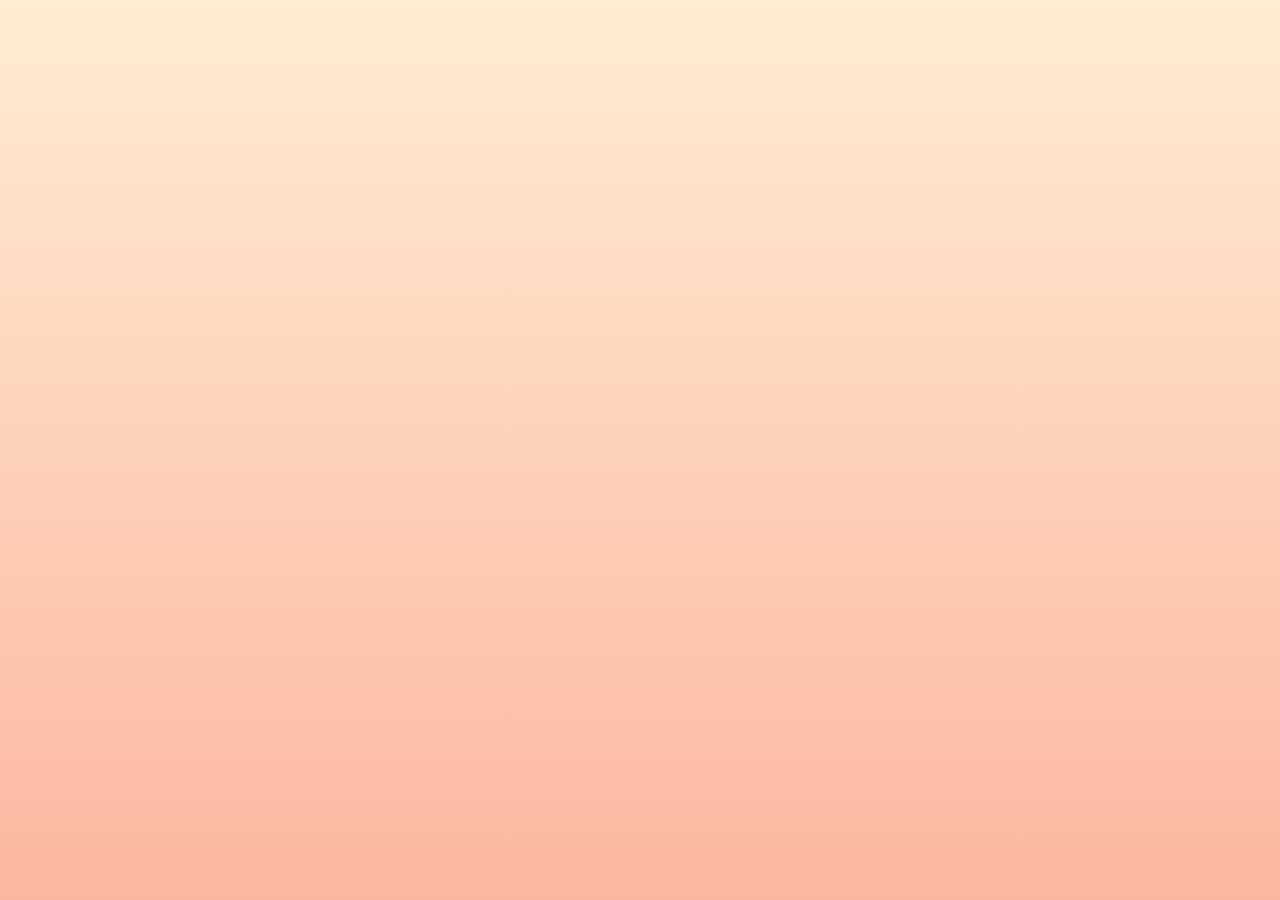
==== about.html @ af534c83 "必要ファイル追加と共通部分作成" ====
<!DOCTYPE html>
<html lang="ja">
<head>
    <meta charset="UTF-8">
    <meta name="viewport" content="width=device-width, initial-scale=1.0">
    <title>ソフトウェア開発みくじ</title>
    <link rel="stylesheet" href="styles/common.css">
    <link rel="stylesheet" href="styles/result-style.css">
    <link rel="stylesheet" href="styles/top-style.css">
    <link href="https://fonts.googleapis.com/css2?family=Yuji+Syuku&display=swap" rel="stylesheet">


</head>

<body>
    

    <script src="js/main.js"></script>
</body>



</html>
---- styles/common.css ----
body{
    min-height:100vh;
    background: linear-gradient(to bottom, #ffecd2 0%, #fcb69f 100%);/*背景のグラデーション*/
    margin: 0;
    font-family: "Yuji Syuku", serif;
    color: #dc3545;
}

.page-container{
    display: flex;
    justify-content: center;
    align-items: center;
    min-height: 100vh;
}

.hidden{
    display: none !important; /*hiddenクラスを入れると表示されなくなる、表示したいときはhiddenクラスを消す*/
}



.omikuji-frame{ /*おみくじの赤フレーム*/
    width: 280px;

    border: thick double red;
    outline: 0.2rem solid red;

    display: flex;
    flex-direction: column;
    text-align: center;

    background-color: white;
    box-sizing: border-box;
}
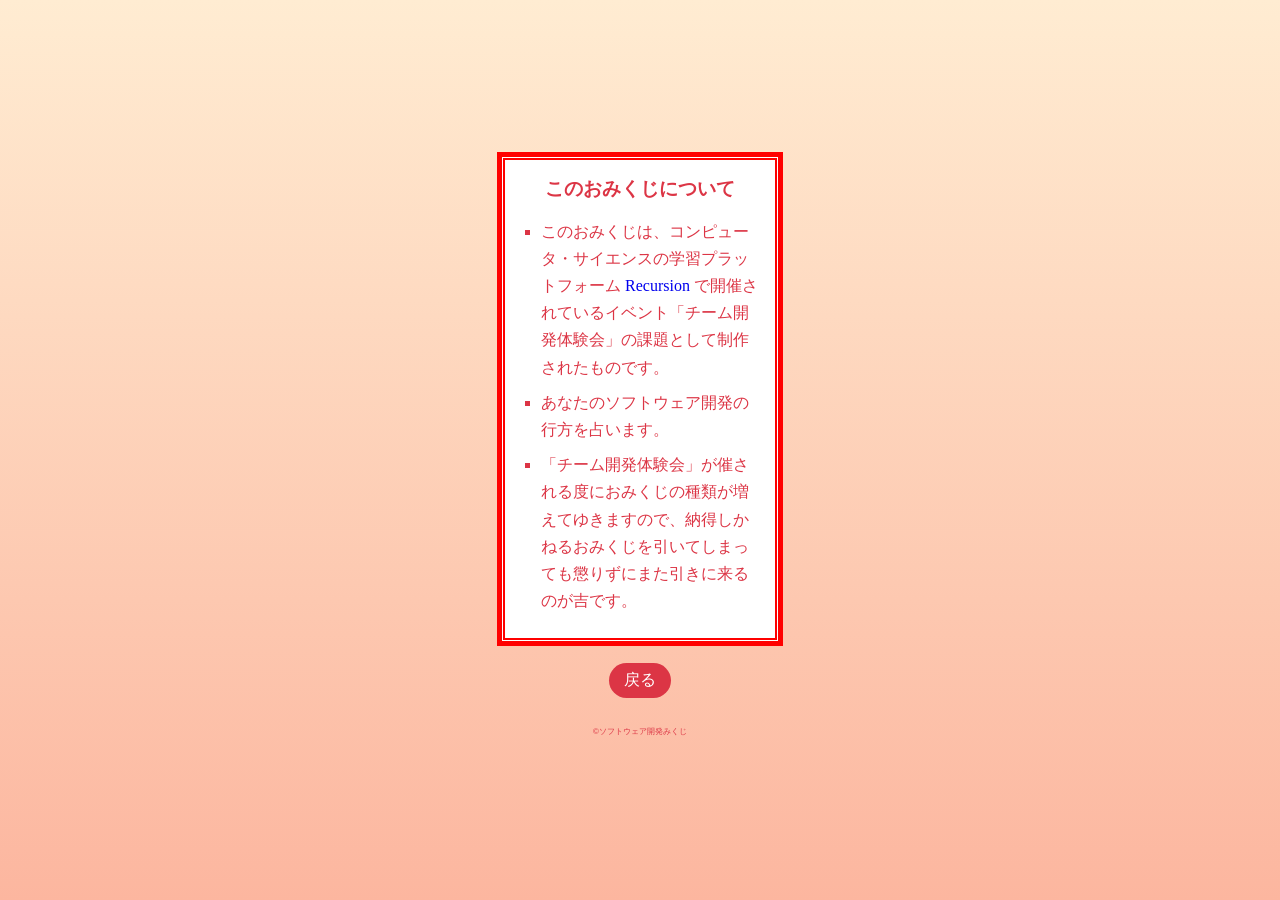
==== commit c48f6f2b: "Updates about.html and common.css" ====
--- a/about.html
+++ b/about.html
@@ -13,6 +13,27 @@
 </head>
 
 <body>
+    <div class="page-container">
+        <section class="omikuji-frame">
+            <h3 class="about">このおみくじについて</h3>
+
+            <ul class="about">
+                <li>このおみくじは、コンピュータ・サイエンスの学習プラットフォーム <a href="https://recursionist.io/" target="_blank" rel="noopener noreferer">Recursion</a> で開催されているイベント「チーム開発体験会」の課題として制作されたものです。</li>
+                <li>あなたのソフトウェア開発の行方を占います。</li>
+                <li>「チーム開発体験会」が催される度におみくじの種類が増えてゆきますので、納得しかねるおみくじを引いてしまっても懲りずにまた引きに来るのが吉です。</li>
+            </ul>
+
+            
+        </section>
+        <a href="index.html" class="back-btn">戻る</a>
+
+        <footer class="about">
+            <p>©ソフトウェア開発みくじ</p>
+        
+        </footer>
+
+    </div>
+    
     
 
     <script src="js/main.js"></script>
--- a/styles/common.css
+++ b/styles/common.css
@@ -11,7 +11,25 @@
     justify-content: center;
     align-items: center;
     min-height: 100vh;
+    flex-direction: column; /*おみくじとボタンを縦並びにするため*/
+    gap: 20px; /*戻るボタンとomikuji-frameの間隔確保*/
+
 }
+
+.back-btn{ /*戻るボタンや、もう一度おみくじを引くボタンなどに使ってください*/
+    display: inline-block;
+    text-decoration: none;
+
+    background-color: #dc3545;
+    color: white;
+    padding: 7px 15px;
+    border-radius: 20px;
+    transition: 0.3s;
+}
+.back-btn:hover{
+    background-color: #c0392b;
+}
+
 
 .hidden{
     display: none !important; /*hiddenクラスを入れると表示されなくなる、表示したいときはhiddenクラスを消す*/
@@ -31,4 +49,36 @@
 
     background-color: white;
     box-sizing: border-box;
-}+    padding: 16px;
+}
+
+/*about.htmlのクラス*/
+h3.about{
+    margin: 0;
+    padding-bottom: 16px;
+}
+ul.about{
+    text-align: left;
+    padding-left: 20px;
+    margin: 0;
+    list-style-type: square;
+
+}
+ul.about li{
+    line-height: 1.7em;
+    margin-bottom: 8px;
+}
+ul.about a{
+    text-decoration: none;
+}
+
+ul.about a:hover{
+    text-decoration: none;
+}
+
+
+footer.about p{
+    font-size: 8px;
+    font-family: Arial, Helvetica, sans-serif;
+}
+
